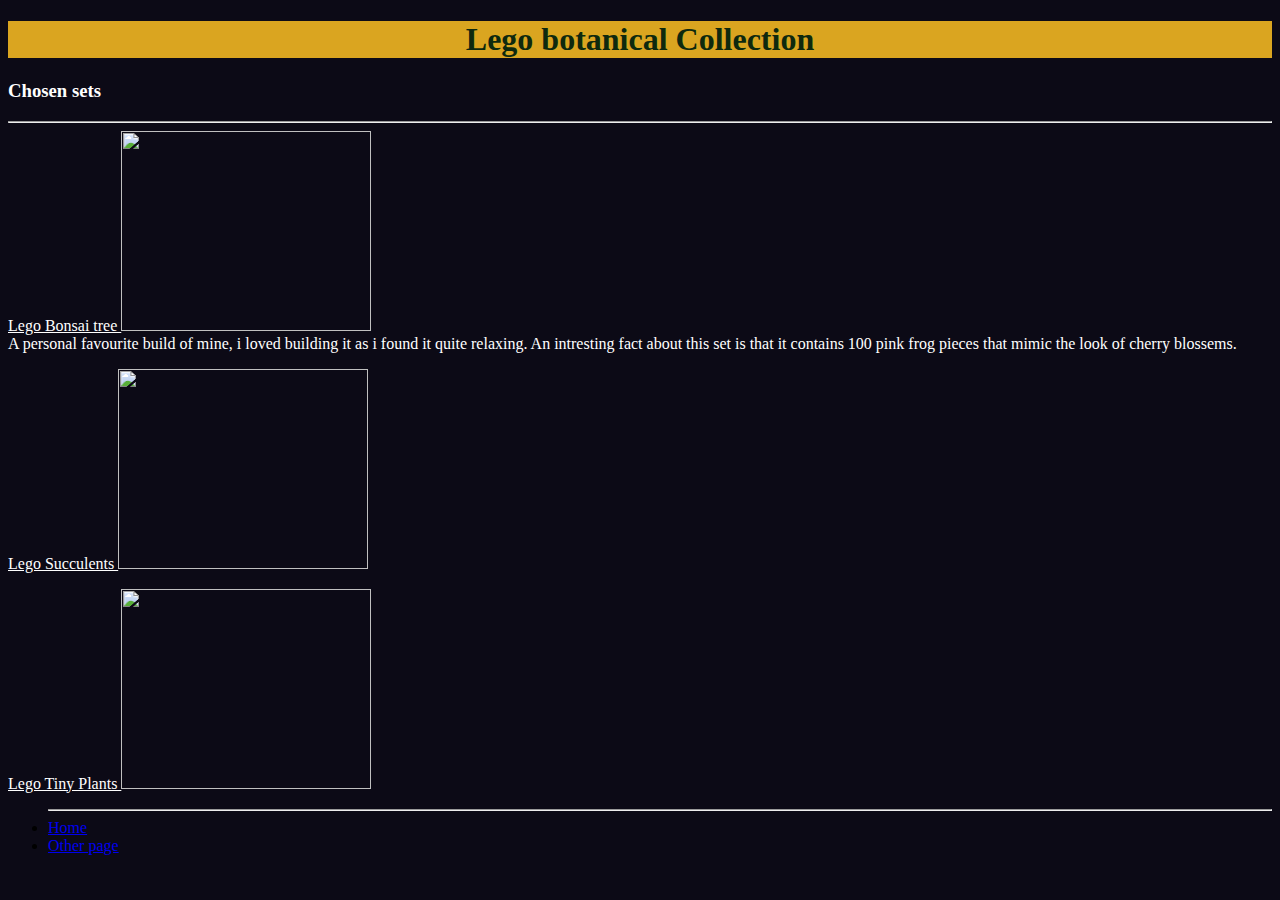
==== botanical.html @ 3019fe94 "made the links at the bottom of my page work" ====
<!DOCTYPE html>
<html lang="en">
<head>
    <title>Group project Botanical collection page</title>
    <link rel="icon" href="LEGO_logo.svg.png" type="image">
</head>
<header style="background-color: goldenrod;">
    <h1 style="color: rgb(14, 41, 14)"><center> Lego botanical Collection </center></h1>
</header>
<body style="background-color: rgb(12, 10, 22) ">
    <h3 style="color: white"> Chosen sets </h3>
    <hr>
    <nav>
        <a href="https://www.lego.com/en-ie/product/bonsai-tree-10281" style="color:white"_blank" title="Bonsai"> Lego Bonsai tree </a>
        <img src="bonsai.png" height="200" width="250"> </a><div style="color: white">A personal favourite build of mine, i loved building it as i found it quite relaxing. An intresting fact about this set is that it contains 100 pink frog pieces that mimic the look of cherry blossems.</div>
        <p></p>
        <a href="https://www.lego.com/en-ie/themes/adults-welcome/botanical-collection/succulents?icmp=TH-SHQL-Standard-Botanicals_Adv_Quicklinks_Succulents-TH-NO-J8WEATZEX7" style="color:white" target="_blank" title="Succulents"> Lego Succulents  </a> 
        <img src="succulents.png" height="200" width="250"> </a>
        <p></p>
        <a href="https://www.lego.com/en-ie/product/tiny-plants-10329" style="color:white" target="_blank" title="Tiny Plants"> Lego Tiny Plants </a>
        <img src="tinyplants.png" height="200" width="250"> </a> 
    </nav>
    <ul>
        <hr>
        <li><a class="active" href="file:///C:/Users/NAOMHANGREANEY-STUDE/OneDrive%20-%20Atlantic%20TU/Web%20technologies/WebtechProject/index.html">Home</a>
        </li>
        <li><a href="file:///C:/Users/NAOMHANGREANEY-STUDE/OneDrive%20-%20Atlantic%20TU/Web%20technologies/WebtechProject/Ninjago.html">Other page</a>
      </ul>

    
</body>
</html>
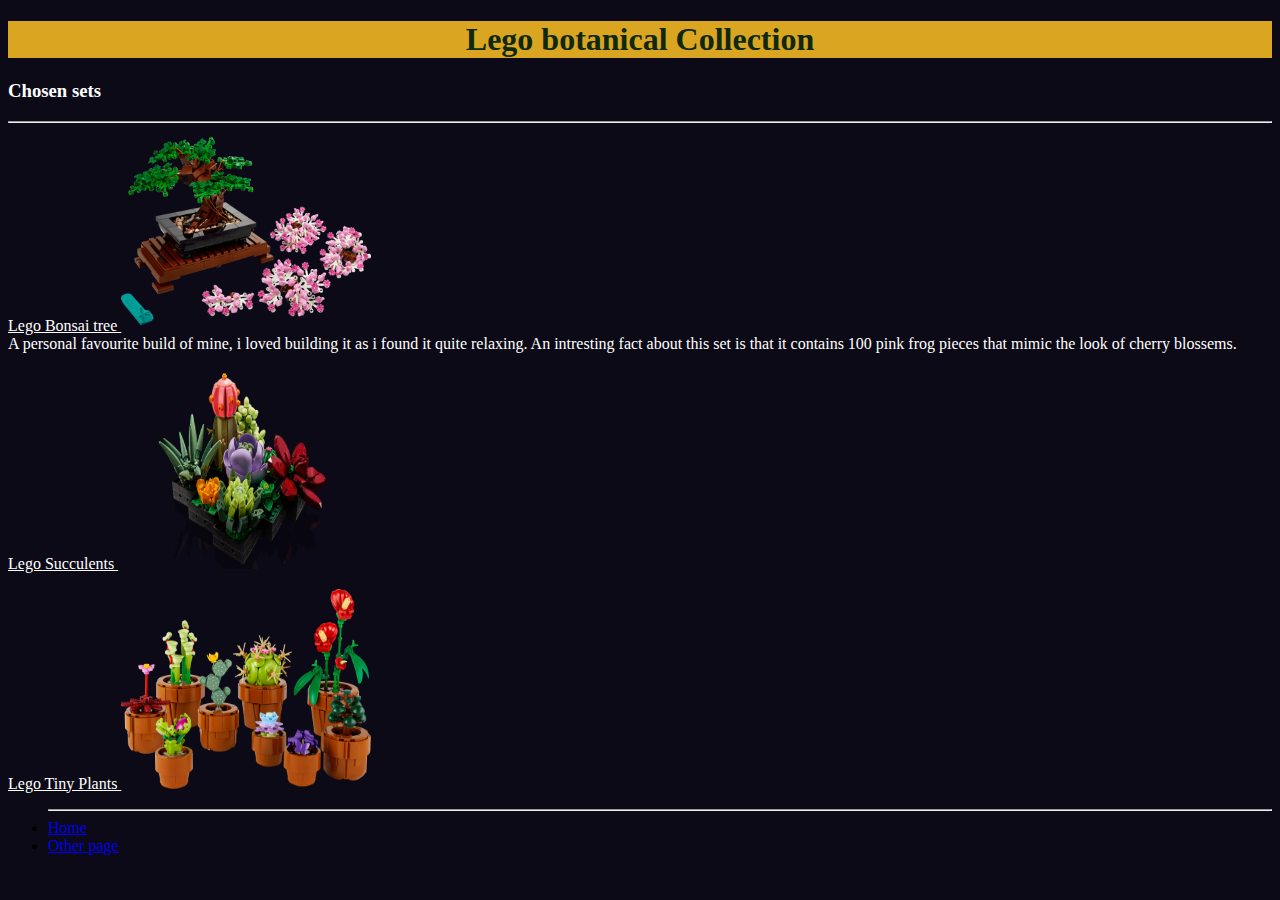
==== commit 46588dce: "Update botanical.html" ====
--- a/botanical.html
+++ b/botanical.html
@@ -2,7 +2,7 @@
 <html lang="en">
 <head>
     <title>Group project Botanical collection page</title>
-    <link rel="icon" href="LEGO_logo.svg.png" type="image">
+    <link rel="icon" href="Imgs/Lego-Logo.svg" type="image">
 </head>
 <header style="background-color: goldenrod;">
     <h1 style="color: rgb(14, 41, 14)"><center> Lego botanical Collection </center></h1>
@@ -12,13 +12,13 @@
     <hr>
     <nav>
         <a href="https://www.lego.com/en-ie/product/bonsai-tree-10281" style="color:white"_blank" title="Bonsai"> Lego Bonsai tree </a>
-        <img src="bonsai.png" height="200" width="250"> </a><div style="color: white">A personal favourite build of mine, i loved building it as i found it quite relaxing. An intresting fact about this set is that it contains 100 pink frog pieces that mimic the look of cherry blossems.</div>
+        <img src="Imgs/bonsai.png" height="200" width="250"> </a><div style="color: white">A personal favourite build of mine, i loved building it as i found it quite relaxing. An intresting fact about this set is that it contains 100 pink frog pieces that mimic the look of cherry blossems.</div>
         <p></p>
         <a href="https://www.lego.com/en-ie/themes/adults-welcome/botanical-collection/succulents?icmp=TH-SHQL-Standard-Botanicals_Adv_Quicklinks_Succulents-TH-NO-J8WEATZEX7" style="color:white" target="_blank" title="Succulents"> Lego Succulents  </a> 
-        <img src="succulents.png" height="200" width="250"> </a>
+        <img src="Imgs/succulents.png" height="200" width="250"> </a>
         <p></p>
         <a href="https://www.lego.com/en-ie/product/tiny-plants-10329" style="color:white" target="_blank" title="Tiny Plants"> Lego Tiny Plants </a>
-        <img src="tinyplants.png" height="200" width="250"> </a> 
+        <img src="Imgs/tinyplants.png" height="200" width="250"> </a> 
     </nav>
     <ul>
         <hr>
@@ -29,4 +29,4 @@
 
     
 </body>
-</html>+</html>
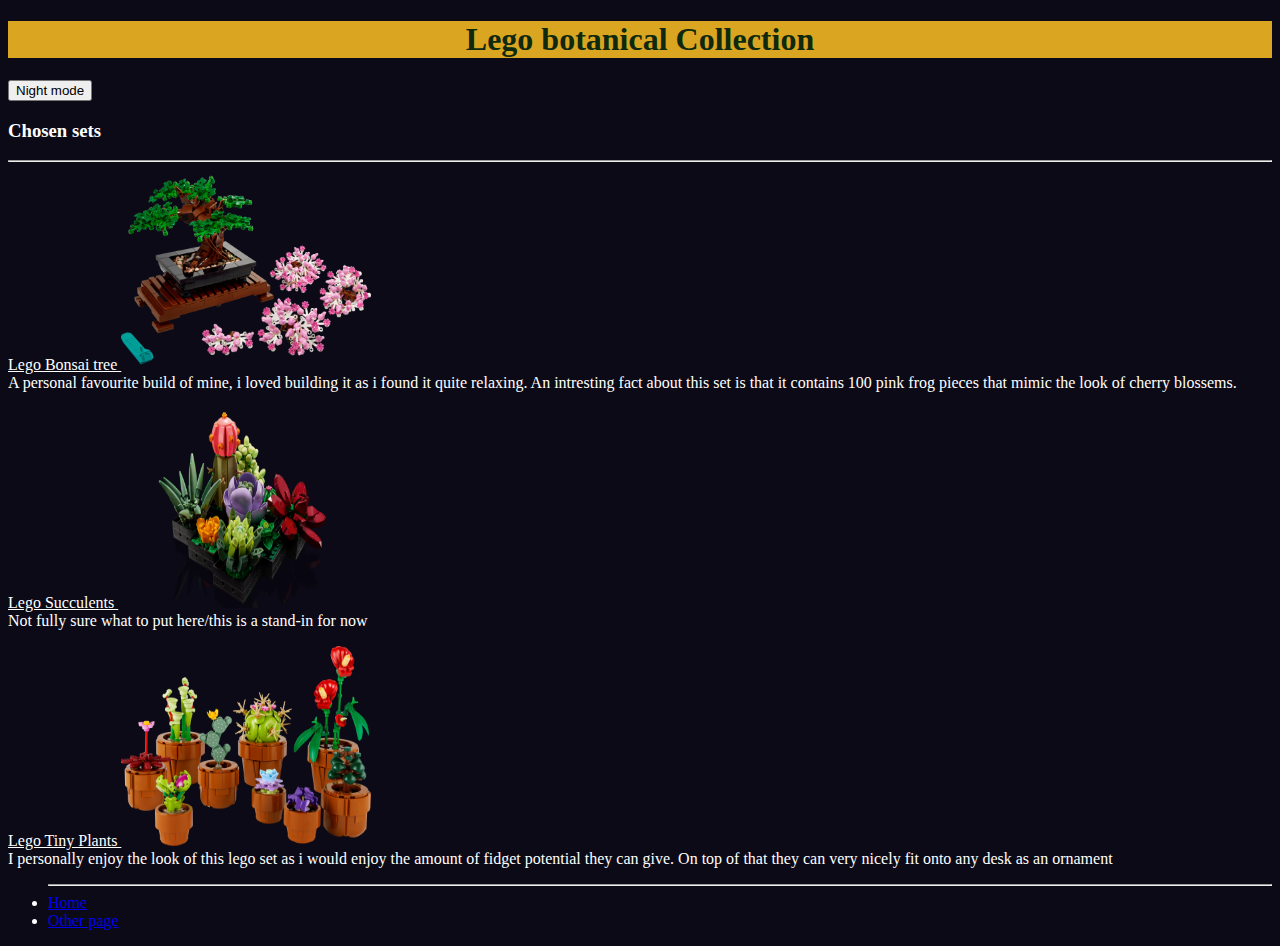
==== commit e43a7289: "Update botanical.html" ====
--- a/botanical.html
+++ b/botanical.html
@@ -2,12 +2,31 @@
 <html lang="en">
 <head>
     <title>Group project Botanical collection page</title>
+     <style>
+        body {
+          transition: background-color 0.5s ease, color 0.5s ease;
+          background-color: #000000; 
+          color: #ffffff; }
+         .container {
+            display: flex;
+            align-items: center; }
+        img {
+            margin-right: 10px; }
+    </style>
     <link rel="icon" href="Imgs/Lego-Logo.svg" type="image">
 </head>
 <header style="background-color: goldenrod;">
     <h1 style="color: rgb(14, 41, 14)"><center> Lego botanical Collection </center></h1>
 </header>
 <body style="background-color: rgb(12, 10, 22) ">
+    <button onclick="toggleDayNightMode()">Night mode</button>
+    <script>
+        function toggleDayNightMode() {
+          var body = document.body;
+          var isNightMode = body.classList.toggle('night-mode');
+          body.style.backgroundColor = isNightMode ? '#000000' : '#ffffff';
+          body.style.color = isNightMode ? '#ffffff' : '#000000'; }
+      </script>
     <h3 style="color: white"> Chosen sets </h3>
     <hr>
     <nav>
@@ -15,16 +34,16 @@
         <img src="Imgs/bonsai.png" height="200" width="250"> </a><div style="color: white">A personal favourite build of mine, i loved building it as i found it quite relaxing. An intresting fact about this set is that it contains 100 pink frog pieces that mimic the look of cherry blossems.</div>
         <p></p>
         <a href="https://www.lego.com/en-ie/themes/adults-welcome/botanical-collection/succulents?icmp=TH-SHQL-Standard-Botanicals_Adv_Quicklinks_Succulents-TH-NO-J8WEATZEX7" style="color:white" target="_blank" title="Succulents"> Lego Succulents  </a> 
-        <img src="Imgs/succulents.png" height="200" width="250"> </a>
+        <img src="Imgs/succulents.png" height="200" width="250"> </a><div style="color: white"> Not fully sure what to put here/this is a stand-in for now </div>
         <p></p>
         <a href="https://www.lego.com/en-ie/product/tiny-plants-10329" style="color:white" target="_blank" title="Tiny Plants"> Lego Tiny Plants </a>
-        <img src="Imgs/tinyplants.png" height="200" width="250"> </a> 
+        <img src="Imgs/tinyplants.png" height="200" width="250"> </a><div style="color: white"> I personally enjoy the look of this lego set as i would enjoy the amount of fidget potential they can give. On top of that they can very nicely fit onto any desk as an ornament </div>
     </nav>
     <ul>
         <hr>
-        <li><a class="active" href="file:///C:/Users/NAOMHANGREANEY-STUDE/OneDrive%20-%20Atlantic%20TU/Web%20technologies/WebtechProject/index.html">Home</a>
+        <li><a class="active" href="index.html">Home</a>
         </li>
-        <li><a href="file:///C:/Users/NAOMHANGREANEY-STUDE/OneDrive%20-%20Atlantic%20TU/Web%20technologies/WebtechProject/Ninjago.html">Other page</a>
+        <li><a href="Ninjago.html">Other page</a>
       </ul>
 
     
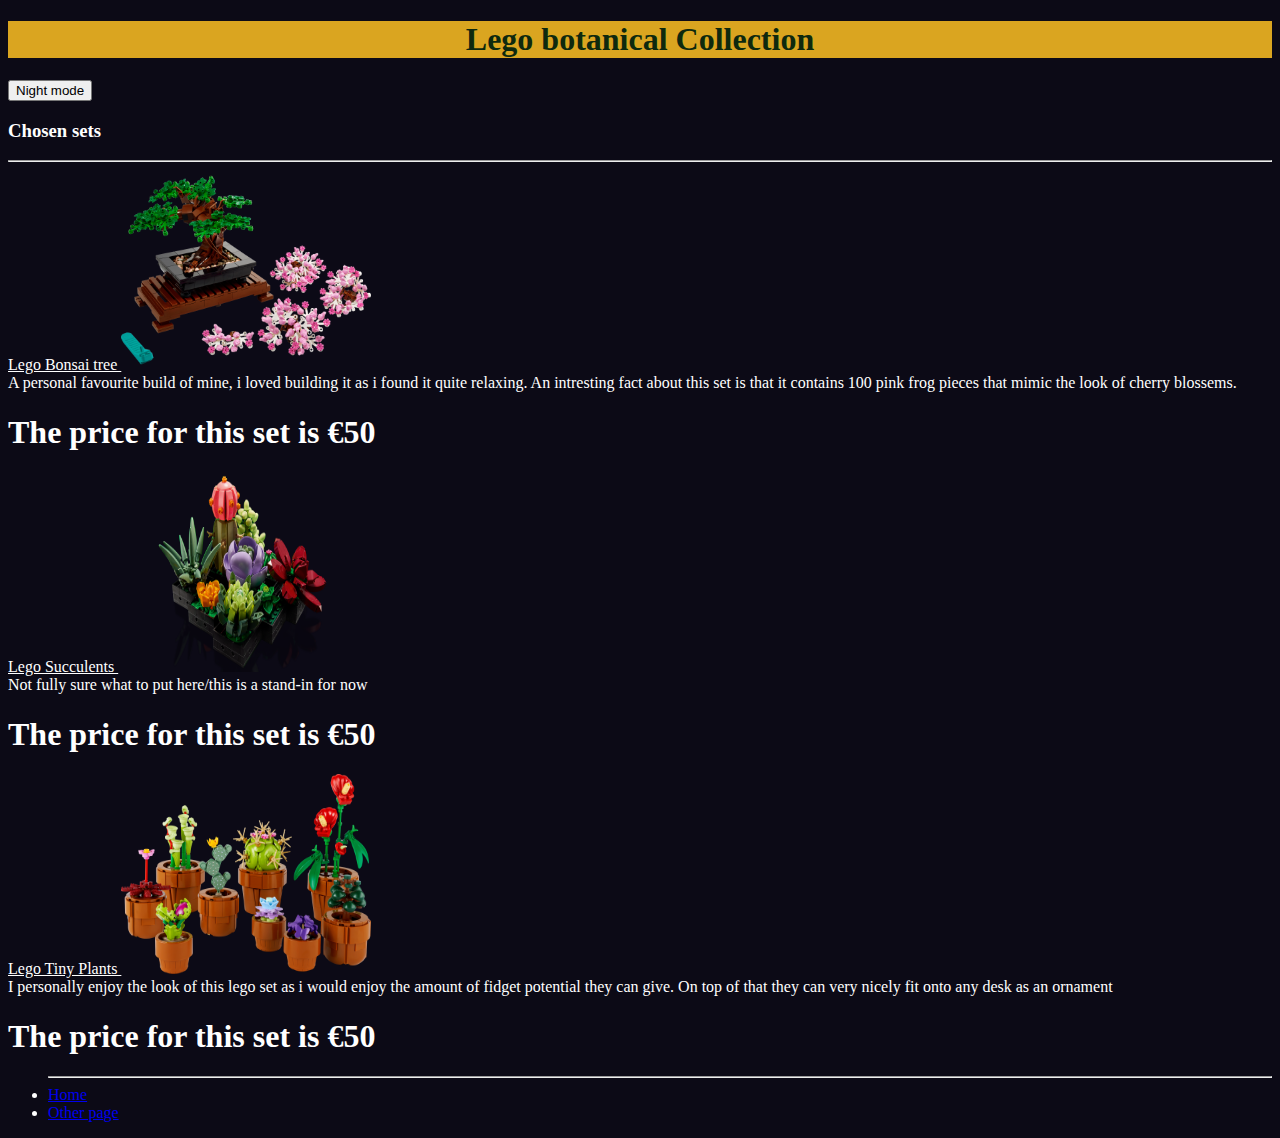
==== commit 76717f74: "Update botanical.html" ====
--- a/botanical.html
+++ b/botanical.html
@@ -32,12 +32,15 @@
     <nav>
         <a href="https://www.lego.com/en-ie/product/bonsai-tree-10281" style="color:white"_blank" title="Bonsai"> Lego Bonsai tree </a>
         <img src="Imgs/bonsai.png" height="200" width="250"> </a><div style="color: white">A personal favourite build of mine, i loved building it as i found it quite relaxing. An intresting fact about this set is that it contains 100 pink frog pieces that mimic the look of cherry blossems.</div>
+        <h1 style="color: white">The price for this set is €50</h1>
         <p></p>
         <a href="https://www.lego.com/en-ie/themes/adults-welcome/botanical-collection/succulents?icmp=TH-SHQL-Standard-Botanicals_Adv_Quicklinks_Succulents-TH-NO-J8WEATZEX7" style="color:white" target="_blank" title="Succulents"> Lego Succulents  </a> 
         <img src="Imgs/succulents.png" height="200" width="250"> </a><div style="color: white"> Not fully sure what to put here/this is a stand-in for now </div>
+        <h1 style="color: white">The price for this set is €50</h1>
         <p></p>
         <a href="https://www.lego.com/en-ie/product/tiny-plants-10329" style="color:white" target="_blank" title="Tiny Plants"> Lego Tiny Plants </a>
         <img src="Imgs/tinyplants.png" height="200" width="250"> </a><div style="color: white"> I personally enjoy the look of this lego set as i would enjoy the amount of fidget potential they can give. On top of that they can very nicely fit onto any desk as an ornament </div>
+        <h1 style="color: white">The price for this set is €50</h1>
     </nav>
     <ul>
         <hr>
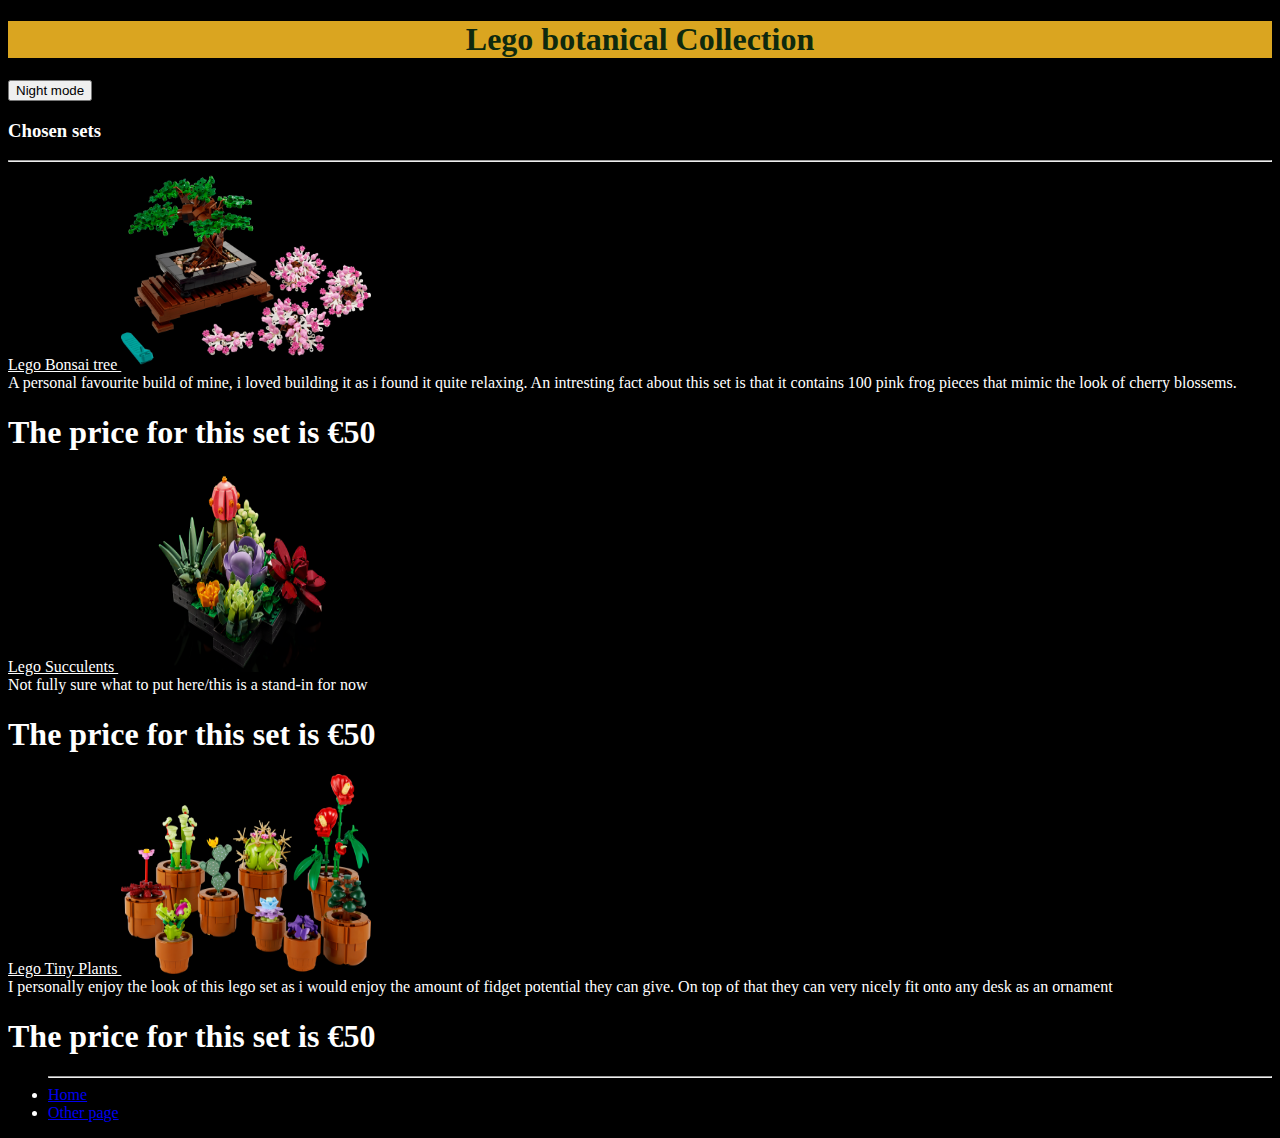
==== commit 2a4621f4: "Update botanical.html" ====
--- a/botanical.html
+++ b/botanical.html
@@ -18,7 +18,7 @@
 <header style="background-color: goldenrod;">
     <h1 style="color: rgb(14, 41, 14)"><center> Lego botanical Collection </center></h1>
 </header>
-<body style="background-color: rgb(12, 10, 22) ">
+<body>
     <button onclick="toggleDayNightMode()">Night mode</button>
     <script>
         function toggleDayNightMode() {
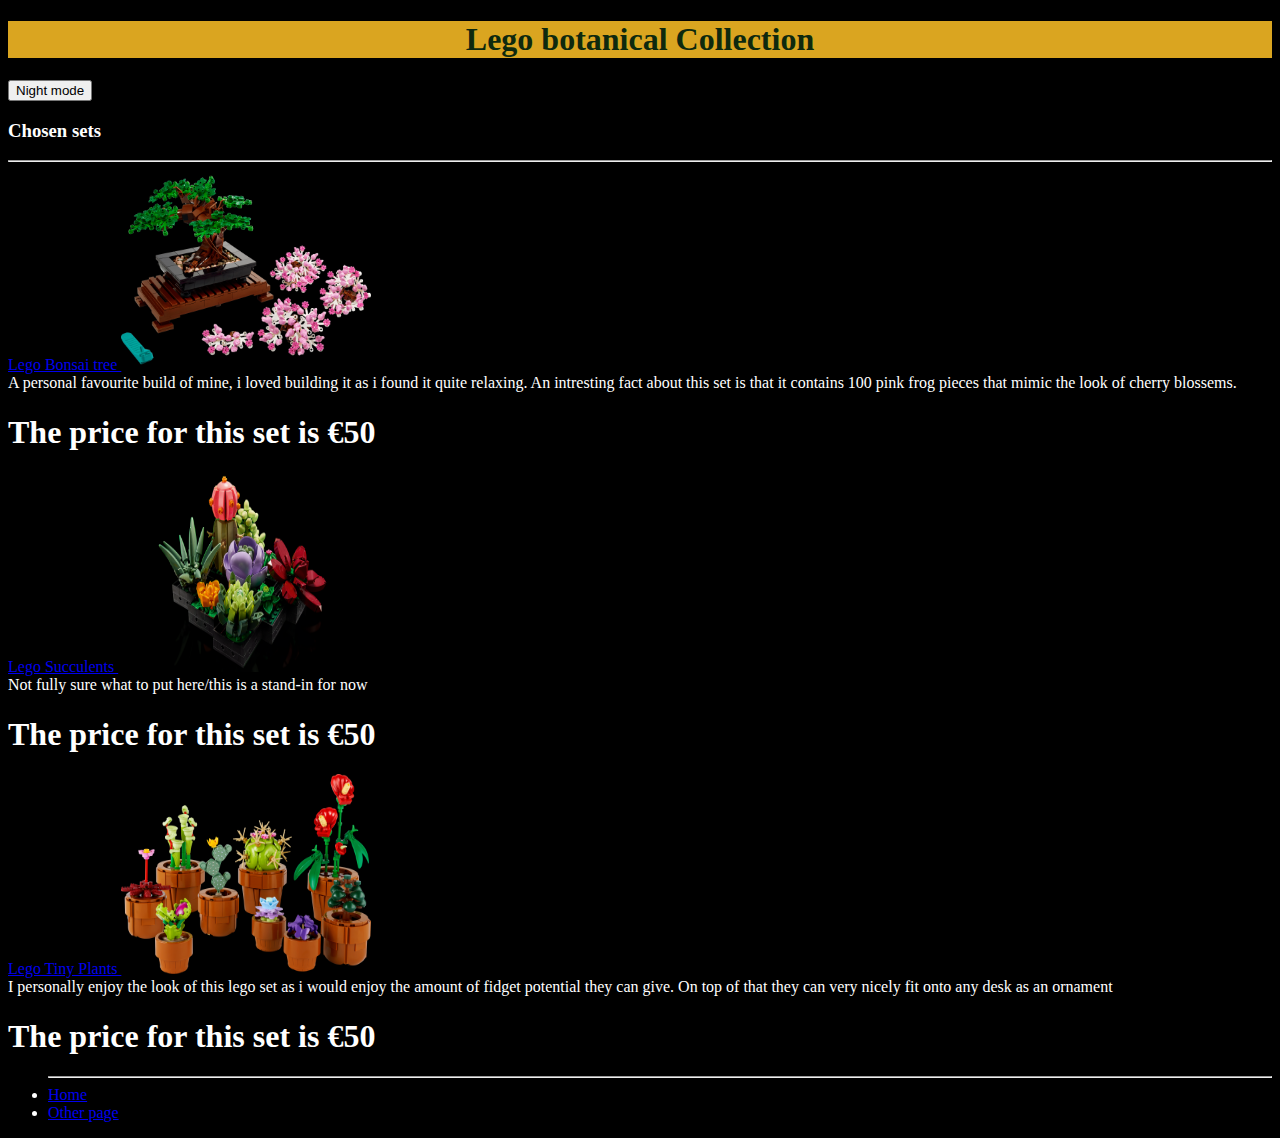
==== commit 990284dd: "Update botanical.html" ====
--- a/botanical.html
+++ b/botanical.html
@@ -30,17 +30,17 @@
     <h3 style="color: white"> Chosen sets </h3>
     <hr>
     <nav>
-        <a href="https://www.lego.com/en-ie/product/bonsai-tree-10281" style="color:white"_blank" title="Bonsai"> Lego Bonsai tree </a>
-        <img src="Imgs/bonsai.png" height="200" width="250"> </a><div style="color: white">A personal favourite build of mine, i loved building it as i found it quite relaxing. An intresting fact about this set is that it contains 100 pink frog pieces that mimic the look of cherry blossems.</div>
-        <h1 style="color: white">The price for this set is €50</h1>
+        <a href="https://www.lego.com/en-ie/product/bonsai-tree-10281" style="color: rgb(#73FEFF)" title="Bonsai"> Lego Bonsai tree </a>
+        <img src="Imgs/bonsai.png" height="200" width="250"> </a><div style="color: rgb(#73FEFF)">A personal favourite build of mine, i loved building it as i found it quite relaxing. An intresting fact about this set is that it contains 100 pink frog pieces that mimic the look of cherry blossems.</div>
+        <h1 style="color: rgb(#73FEFF)">The price for this set is €50</h1>
         <p></p>
-        <a href="https://www.lego.com/en-ie/themes/adults-welcome/botanical-collection/succulents?icmp=TH-SHQL-Standard-Botanicals_Adv_Quicklinks_Succulents-TH-NO-J8WEATZEX7" style="color:white" target="_blank" title="Succulents"> Lego Succulents  </a> 
-        <img src="Imgs/succulents.png" height="200" width="250"> </a><div style="color: white"> Not fully sure what to put here/this is a stand-in for now </div>
-        <h1 style="color: white">The price for this set is €50</h1>
+        <a href="https://www.lego.com/en-ie/themes/adults-welcome/botanical-collection/succulents?icmp=TH-SHQL-Standard-Botanicals_Adv_Quicklinks_Succulents-TH-NO-J8WEATZEX7" style="color: rgb(#73FEFF)" target="_blank" title="Succulents"> Lego Succulents  </a> 
+        <img src="Imgs/succulents.png" height="200" width="250"> </a><div style="color: rgb(#73FEFF)"> Not fully sure what to put here/this is a stand-in for now </div>
+        <h1 style="color: rgb(#73FEFF)">The price for this set is €50</h1>
         <p></p>
-        <a href="https://www.lego.com/en-ie/product/tiny-plants-10329" style="color:white" target="_blank" title="Tiny Plants"> Lego Tiny Plants </a>
-        <img src="Imgs/tinyplants.png" height="200" width="250"> </a><div style="color: white"> I personally enjoy the look of this lego set as i would enjoy the amount of fidget potential they can give. On top of that they can very nicely fit onto any desk as an ornament </div>
-        <h1 style="color: white">The price for this set is €50</h1>
+        <a href="https://www.lego.com/en-ie/product/tiny-plants-10329" style="color: rgb(#73FEFF)" target="_blank" title="Tiny Plants"> Lego Tiny Plants </a>
+        <img src="Imgs/tinyplants.png" height="200" width="250"> </a><div style="color: rgb(#73FEFF)"> I personally enjoy the look of this lego set as i would enjoy the amount of fidget potential they can give. On top of that they can very nicely fit onto any desk as an ornament </div>
+        <h1 style="color: rgb(#73FEFF)">The price for this set is €50</h1>
     </nav>
     <ul>
         <hr>
